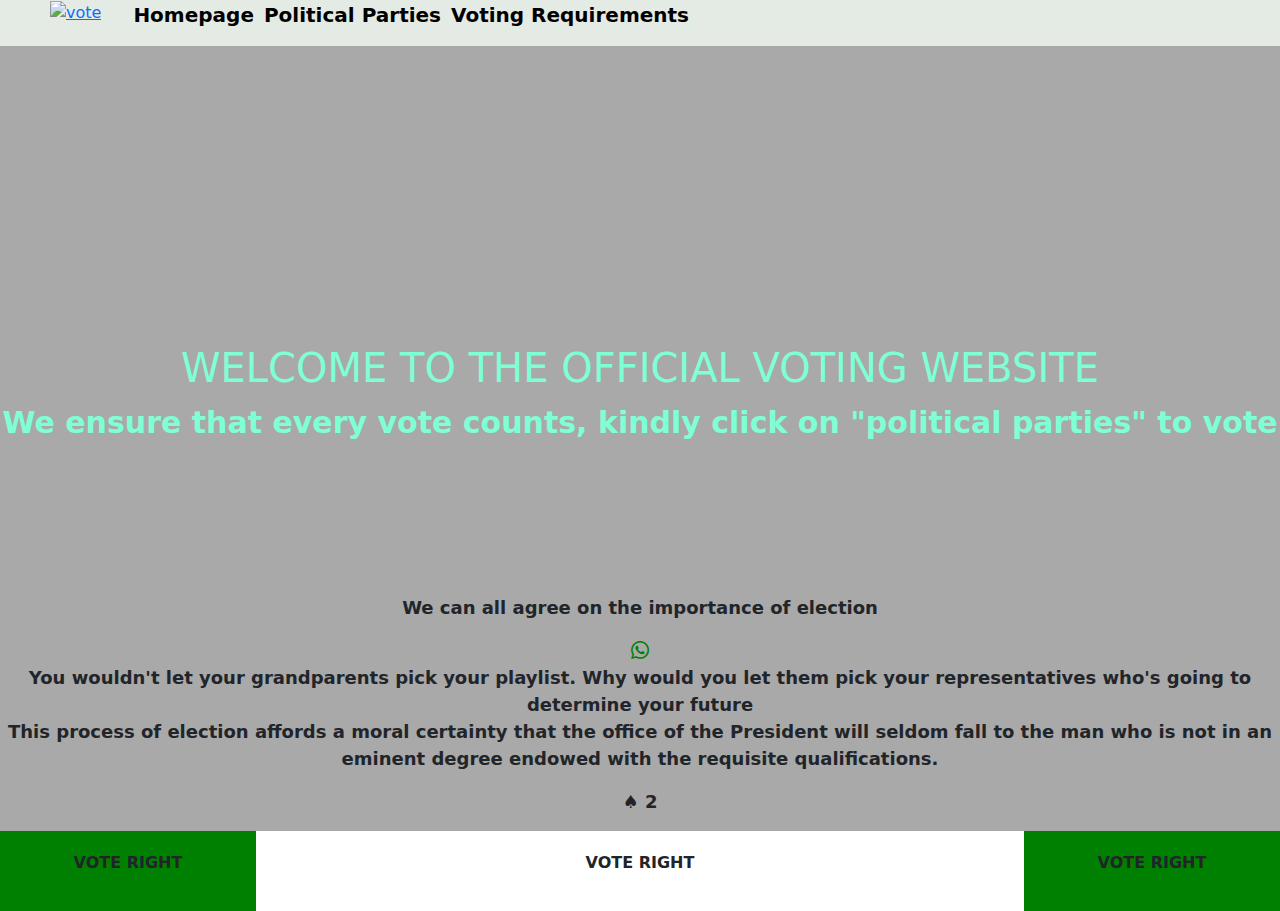
==== voting.html @ 869894d7 "initial commit" ====
<!DOCTYPE html>
<html lang="en">
<head>
    <meta charset="UTF-8">
    <meta http-equiv="X-UA-Compatible" content="IE=edge">
    <meta name="viewport" content="width=device-width, initial-scale=1.0">
    <link href="https://cdn.jsdelivr.net/npm/bootstrap@5.2.0/dist/css/bootstrap.min.css" rel="stylesheet">
    <link rel="stylesheet" href="https://cdn.jsdelivr.net/npm/bootstrap-icons@1.10.1/font/bootstrap-icons.css">
    <title>WELCOME DEAR VOTER</title>
    <link rel="stylesheet" href="voting.css">
</head>
<body>
    <header>
        <div class="mainheader">
            <div class="logo"><a href="voting.html"><img src="./img/icon2.png" alt="vote"></a></div>
            <div class="nav">
                <ul>
                    <li><a href="">Voting Requirements</a></li>
                    <li><a href="party.html">Political Parties</a></li>
                    <li><a href="voting.html">Homepage</a></li>
                </ul>
            </div>
             </div>
    </header> <br><br>
<div class="background-container">
    <div class="bgimage">

        <div class="bgtext">
            <h1>WELCOME TO THE OFFICIAL VOTING WEBSITE</h1>
            <p style="font-size: 30px;">We ensure that every vote counts, kindly click on <b>"political parties"</b> to vote</p>
        
        </div>
    </div>
</div>

<div class="first-section">
    <p>We can all agree on the importance of election</p>
    <i class="bi bi-whatsapp" style="color: green;"></i>
    <p>You wouldn't let your grandparents pick your playlist. Why would you let them pick your representatives who's going to determine your future <br>
    This process of election affords a moral certainty that the office of the President will seldom fall to the man who is not in an eminent degree endowed with 
the requisite qualifications.</p>
<p> &spades; 2</p>
</div>
<div class="left">
    <p><b>VOTE RIGHT</b></p>
</div>
<div class="main"><p><b>VOTE RIGHT</b></p>

</div>
<div class="right">
    <p><b>VOTE RIGHT</b></p>
</div>








<script src="https://cdn.jsdelivr.net/npm/bootstrap@5.2.0/dist/js/bootstrap.bundle.min.js">
    
</script>


</body>
</html>
---- voting.css ----
body {
margin: 0;
padding: 0;
background-color: darkgray;
}

.logo {
    float: left;
    
}
.logo img {
    width: 30px;
}

.nav li{
    float: right;
}
.nav ul li{
    list-style: none;
}
.nav ul li a{
    text-decoration: none;
    padding-right: 10px;
    font-weight: 700;
    color: black;
    font-size: 20px;

}

.nav ul li a:hover{
    background-color: burlywood;
}

.mainheader{
    background-color: rgba(233, 240, 233, 0.932);
    padding-left: 50px;
    padding-right: 50px;
}
.bgimage {
    background-image: url('./img/picture.jpg');
    background-size: cover;
    height: 500px;
    background-position: center;
    
    
}
.bgtext {
    text-align: center;
    padding-top: 250px;
font-weight: bold;
color: aquamarine;

}
.first-section{
    text-align: center;
    font-weight: bold;
    font-size: 18px;
}

.par{
    text-align: center;
    font-family: Arial, Helvetica, sans-serif;
    margin-bottom: 10px;
}

.form {

    width: 80%;
}
.left {
    background-color: green;
    padding: 20px;
    width: 20%;
    float: left;
    text-align: center;
}
.right {
    background-color: green;
    padding: 20px;
    width: 20%;
    float: left;
    text-align: center;
}
.main {
    background-color: white;
    padding: 20px;
    width: 60%;
    float: left;
    text-align: center;
}
@media screen and (max-width: 800px) {.left, .main, .right {
    width: 100%;
}
}
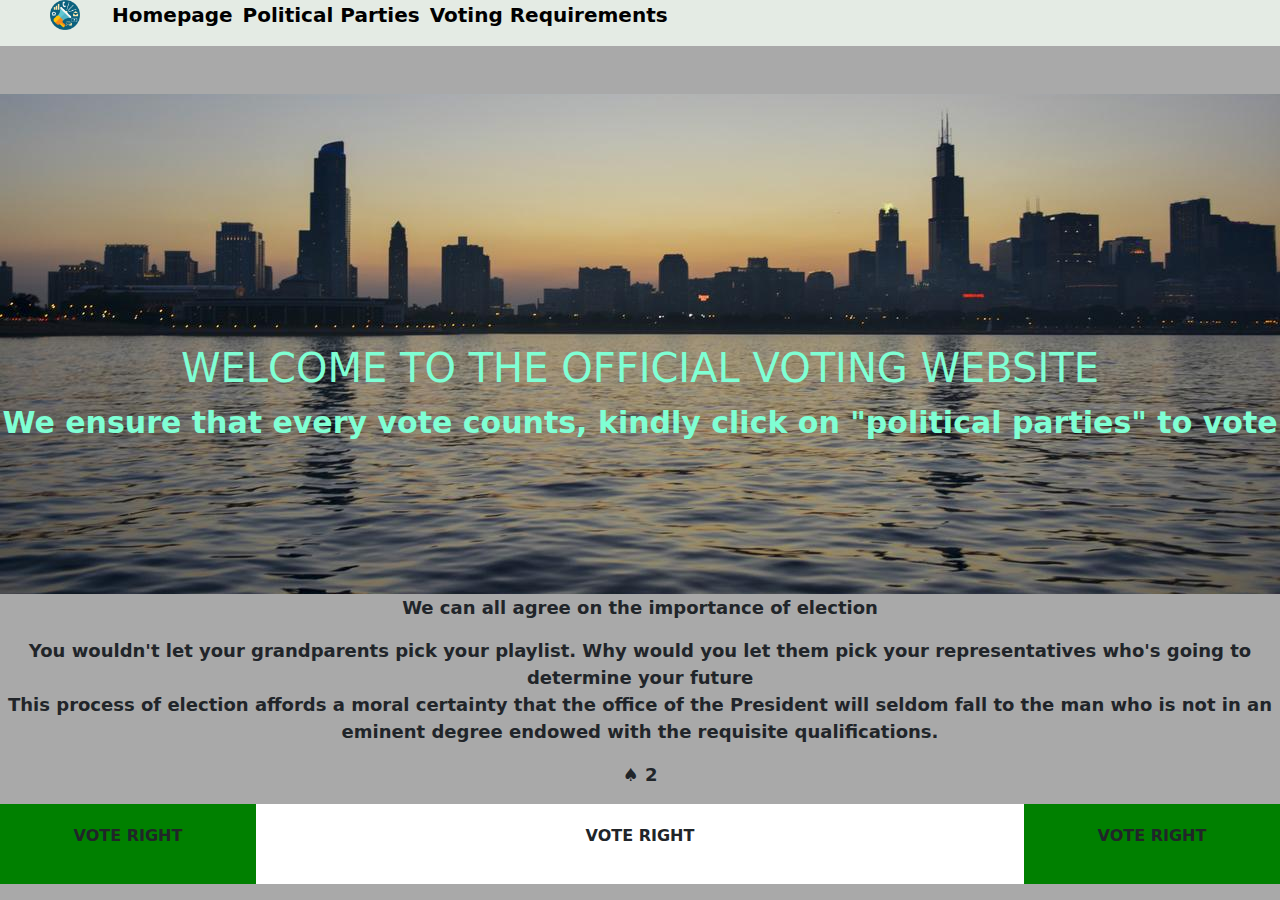
==== commit ef1c1324: "completed master branch" ====
--- a/voting.html
+++ b/voting.html
@@ -35,7 +35,6 @@
 
 <div class="first-section">
     <p>We can all agree on the importance of election</p>
-    <i class="bi bi-whatsapp" style="color: green;"></i>
     <p>You wouldn't let your grandparents pick your playlist. Why would you let them pick your representatives who's going to determine your future <br>
     This process of election affords a moral certainty that the office of the President will seldom fall to the man who is not in an eminent degree endowed with 
 the requisite qualifications.</p>
--- a/voting.css
+++ b/voting.css
@@ -6,7 +6,6 @@
 
 .logo {
     float: left;
-    
 }
 .logo img {
     width: 30px;
